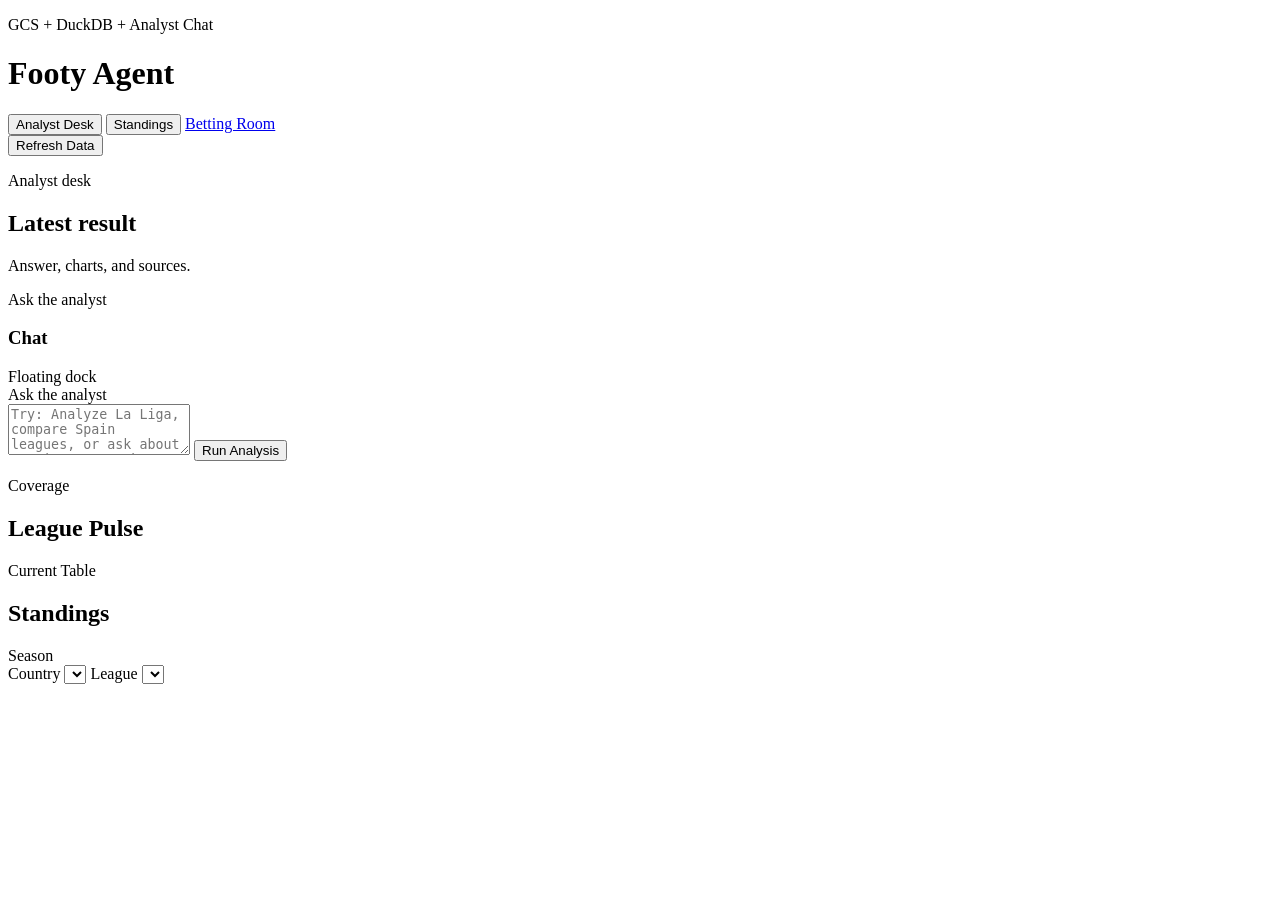
==== frontend/templates/index.html @ 2c1c5d7f "deployment and refactoring changes" ====
<!DOCTYPE html>
<html lang="en">
  <head>
    <meta charset="UTF-8" />
    <meta name="viewport" content="width=device-width, initial-scale=1.0" />
    <title>Footy Agent</title>
    <link rel="preconnect" href="https://fonts.googleapis.com" />
    <link rel="preconnect" href="https://fonts.gstatic.com" crossorigin />
    <link
      href="https://fonts.googleapis.com/css2?family=Manrope:wght@400;500;600;700;800&family=Sora:wght@500;600;700;800&display=swap"
      rel="stylesheet"
    />
    <link rel="stylesheet" href="/static/css/styles.css" />
  </head>
  <body class="landing-page">
    <div class="page-glow page-glow-left"></div>
    <div class="page-glow page-glow-right"></div>

    <div class="app-shell">
      <header class="topbar">
        <div class="brand">
          <div class="brand-mark">
            <span></span>
          </div>
          <div>
            <p class="brand-kicker">GCS + DuckDB + Analyst Chat</p>
            <h1>Footy Agent</h1>
          </div>
        </div>

        <nav class="nav-pills" aria-label="Primary">
          <button id="nav-analyst-desk" class="pill pill-active" type="button">Analyst Desk</button>
          <button id="nav-standings" class="pill pill-link" type="button">Standings</button>
          <a id="nav-betting-room" class="pill pill-link" href="/betting-room-page">Betting Room</a>
        </nav>

        <div class="status-cluster">
          <button id="refresh-data-button" class="refresh-button" type="button">Refresh Data</button>
          <div id="refresh-status-badge" class="status-note"></div>
        </div>
      </header>

      <main class="landing-page-main">
        <section id="analyst-view" class="analysis-stream">
          <div class="workspace-header workspace-header-simple">
            <div class="workspace-copy">
              <p id="hero-eyebrow" class="section-kicker">Analyst desk</p>
              <h2 id="hero-title" class="workspace-title">Latest result</h2>
              <p id="hero-description" class="workspace-description">Answer, charts, and sources.</p>
            </div>
          </div>
          <div id="analysis-content" class="analysis-content analysis-content-page" aria-live="polite"></div>

          <aside id="chat-rail" class="chat-shell chat-rail floating-chat-shell">
            <div class="chat-rail-head">
              <div>
                <p class="section-kicker">Ask the analyst</p>
                <h3>Chat</h3>
              </div>
              <div class="tool-tag">Floating dock</div>
            </div>

            <div id="chat-log" class="chat-log chat-history" aria-live="polite"></div>

            <form id="chat-form" class="chat-form">
              <label class="chat-label" for="chat-input">Ask the analyst</label>
              <div class="chat-input-stack">
                <textarea
                  id="chat-input"
                  name="message"
                  rows="3"
                  placeholder="Try: Analyze La Liga, compare Spain leagues, or ask about Premier League home advantage."
                ></textarea>
                <button id="send-button" class="send-button" type="submit">Run Analysis</button>
              </div>
            </form>
          </aside>
        </section>

        <section id="standings-view" class="panel standings-page-panel embedded-standings-view hidden-view" aria-live="polite">
          <div class="standings-layout">
            <aside class="standings-side-column">
              <section class="standings-pulse">
                <div class="panel-header">
                  <div>
                    <p class="section-kicker">Coverage</p>
                    <h2 id="standings-pulse-title">League Pulse</h2>
                  </div>
                </div>
                <p id="standings-pulse-summary" class="standings-pulse-summary"></p>
                <div id="standings-pulse-grid" class="metric-grid standings-pulse-grid"></div>
              </section>
            </aside>

            <section class="standings-main-column">
              <div class="panel-header">
                <div>
                  <p class="section-kicker">Current Table</p>
                  <h2 id="standings-title">Standings</h2>
                </div>
                <div id="standings-season-badge" class="tool-tag">Season</div>
              </div>

              <div class="standings-controls standings-controls-wide">
                <label class="standings-filter">
                  <span>Country</span>
                  <select id="standings-country"></select>
                </label>
                <label class="standings-filter">
                  <span>League</span>
                  <select id="standings-league"></select>
                </label>
              </div>

              <div id="standings-table" class="standings-table-wrap standings-table-page"></div>
            </section>
          </div>
        </section>
      </main>
    </div>

    <script src="/static/js/app.js" type="module"></script>
  </body>
</html>
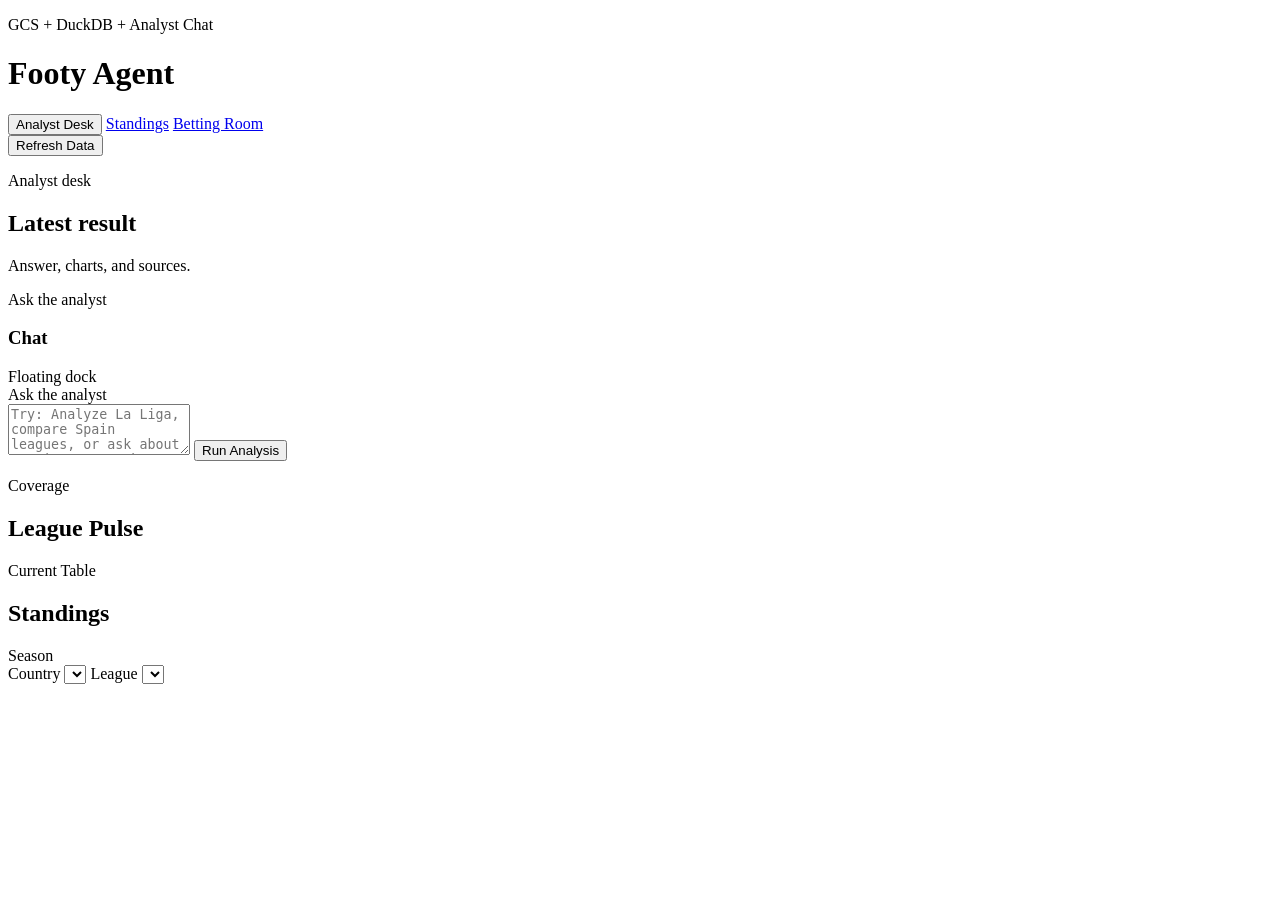
==== commit d7995f1b: "final changes" ====
--- a/frontend/templates/index.html
+++ b/frontend/templates/index.html
@@ -30,7 +30,7 @@
 
         <nav class="nav-pills" aria-label="Primary">
           <button id="nav-analyst-desk" class="pill pill-active" type="button">Analyst Desk</button>
-          <button id="nav-standings" class="pill pill-link" type="button">Standings</button>
+          <a id="nav-standings" class="pill pill-link" href="/standings-page">Standings</a>
           <a id="nav-betting-room" class="pill pill-link" href="/betting-room-page">Betting Room</a>
         </nav>
 
@@ -38,6 +38,7 @@
           <button id="refresh-data-button" class="refresh-button" type="button">Refresh Data</button>
           <div id="refresh-status-badge" class="status-note"></div>
         </div>
+
       </header>
 
       <main class="landing-page-main">
